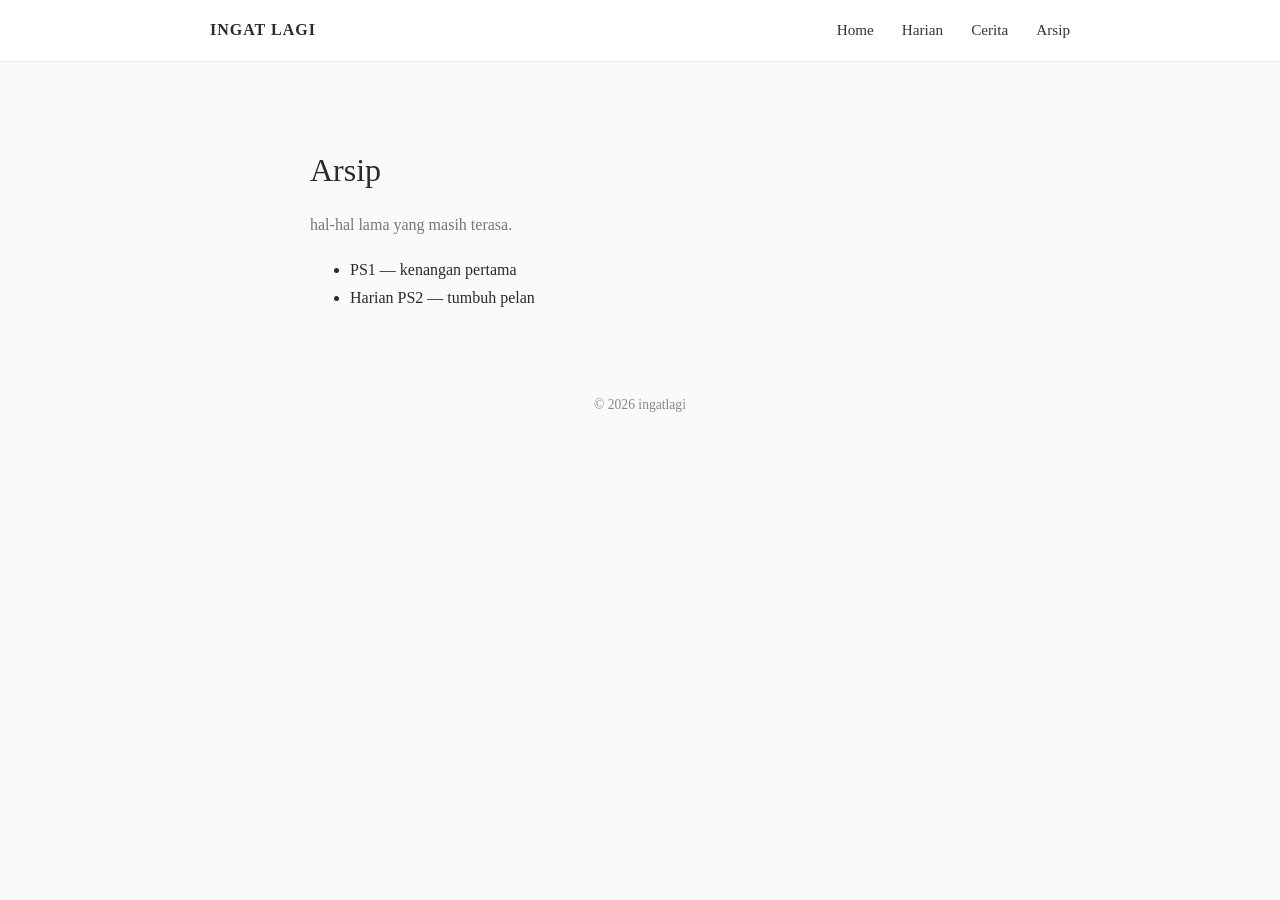
==== arsip.html @ 4cef13a2 "Rename ARSIP.html to arsip.html" ====
<!DOCTYPE html>
<html lang="id">
<head>
  <meta charset="UTF-8">
  <title>Arsip — INGAT LAGI</title>
  <link rel="stylesheet" href="style.css">
</head>
<body>

<nav class="navbar">
  <div class="nav-container">
    <div class="logo">INGAT LAGI</div>
    <ul class="menu">
      <li><a href="index.html">Home</a></li>
      <li><a href="harian.html">Harian</a></li>
      <li><a href="cerita.html">Cerita</a></li>
      <li><a href="arsip.html">Arsip</a></li>
    </ul>
  </div>
</nav>

<main class="container">
  <h1>Arsip</h1>
  <p class="tagline">hal-hal lama yang masih terasa.</p>

  <ul>
    <li>PS1 — kenangan pertama</li>
    <li>Harian PS2 — tumbuh pelan</li>
  </ul>
</main>

<footer>
  © 2026 ingatlagi
</footer>

</body>
</html>
---- style.css ----
* {
  box-sizing: border-box;
}

body {
  margin: 0;
  font-family: Georgia, "Times New Roman", serif;
  background: #fafafa;
  color: #2b2b2b;
  line-height: 1.8;
}

a {
  color: inherit;
  text-decoration: none;
}

/* NAVBAR */
.navbar {
  background: #ffffff;
  border-bottom: 1px solid #eaeaea;
}

.nav-container {
  max-width: 900px;
  margin: auto;
  padding: 16px 20px;
  display: flex;
  justify-content: space-between;
  align-items: center;
}

.logo {
  font-weight: bold;
  letter-spacing: 1px;
}

.menu {
  list-style: none;
  display: flex;
  gap: 28px;
  margin: 0;
  padding: 0;
}

.menu li {
  position: relative;
}

.menu a {
  font-size: 0.95em;
  color: #333;
}

.menu a:hover {
  color: #000;
}

/* SUBMENU */
.submenu {
  display: none;
  position: absolute;
  top: 32px;
  left: 0;
  background: #fff;
  border: 1px solid #eee;
  min-width: 160px;
  box-shadow: 0 8px 20px rgba(0,0,0,0.08);
}

.submenu li {
  padding: 10px 14px;
}

.submenu li a {
  font-size: 0.9em;
  display: block;
}

.dropdown:hover .submenu {
  display: block;
}

/* CONTENT */
.container {
  max-width: 700px;
  margin: 80px auto;
  padding: 0 20px;
}

h1, h2 {
  font-weight: normal;
}

.tagline {
  color: #777;
  margin-top: -10px;
}

.date {
  font-size: 0.85em;
  color: #888;
}

footer {
  text-align: center;
  font-size: 0.85em;
  color: #888;
  margin: 80px 0 40px;
}
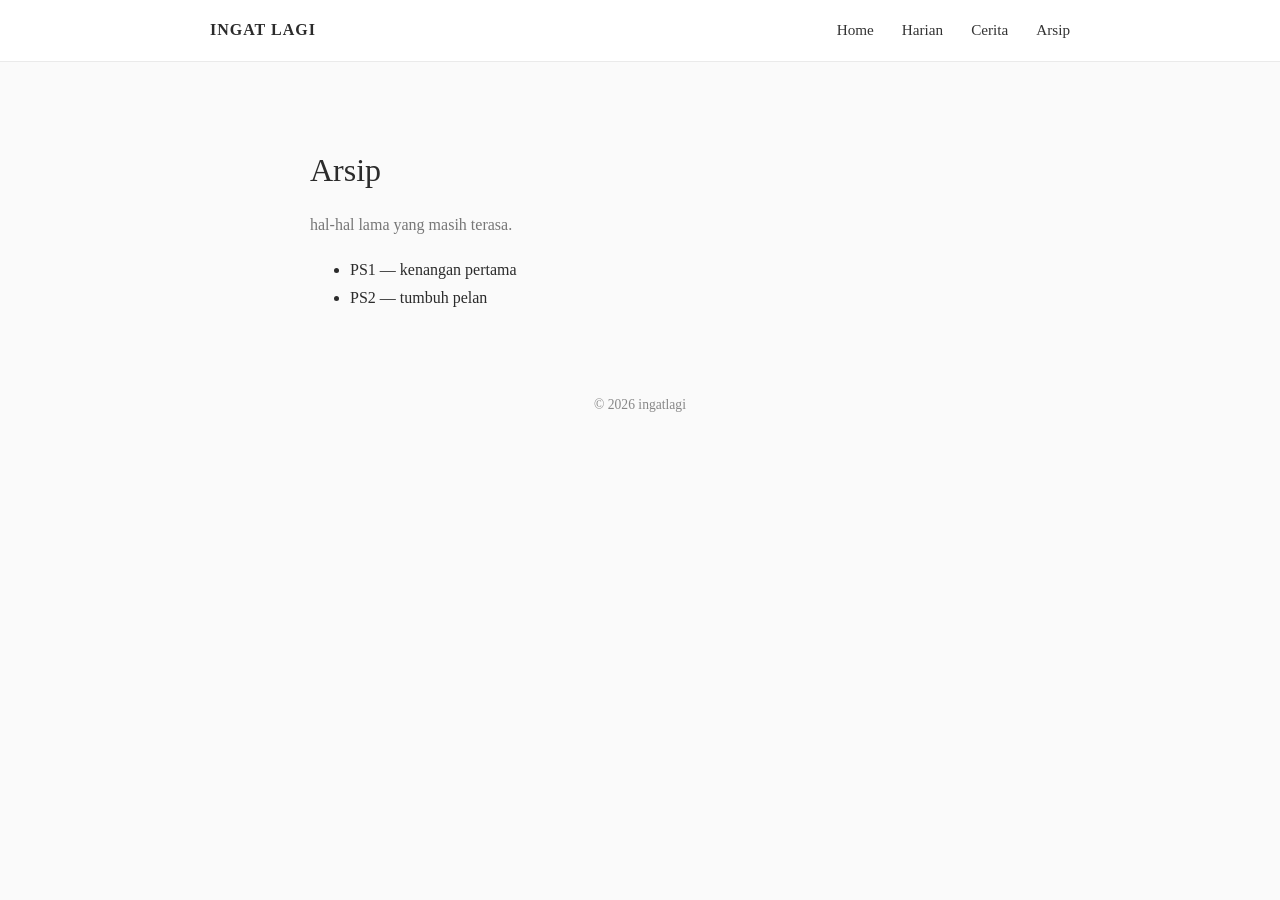
==== commit 66c81585: "Update arsip.html" ====
--- a/arsip.html
+++ b/arsip.html
@@ -25,7 +25,7 @@
 
   <ul>
     <li>PS1 — kenangan pertama</li>
-    <li>Harian PS2 — tumbuh pelan</li>
+    <li>PS2 — tumbuh pelan</li>
   </ul>
 </main>
 
